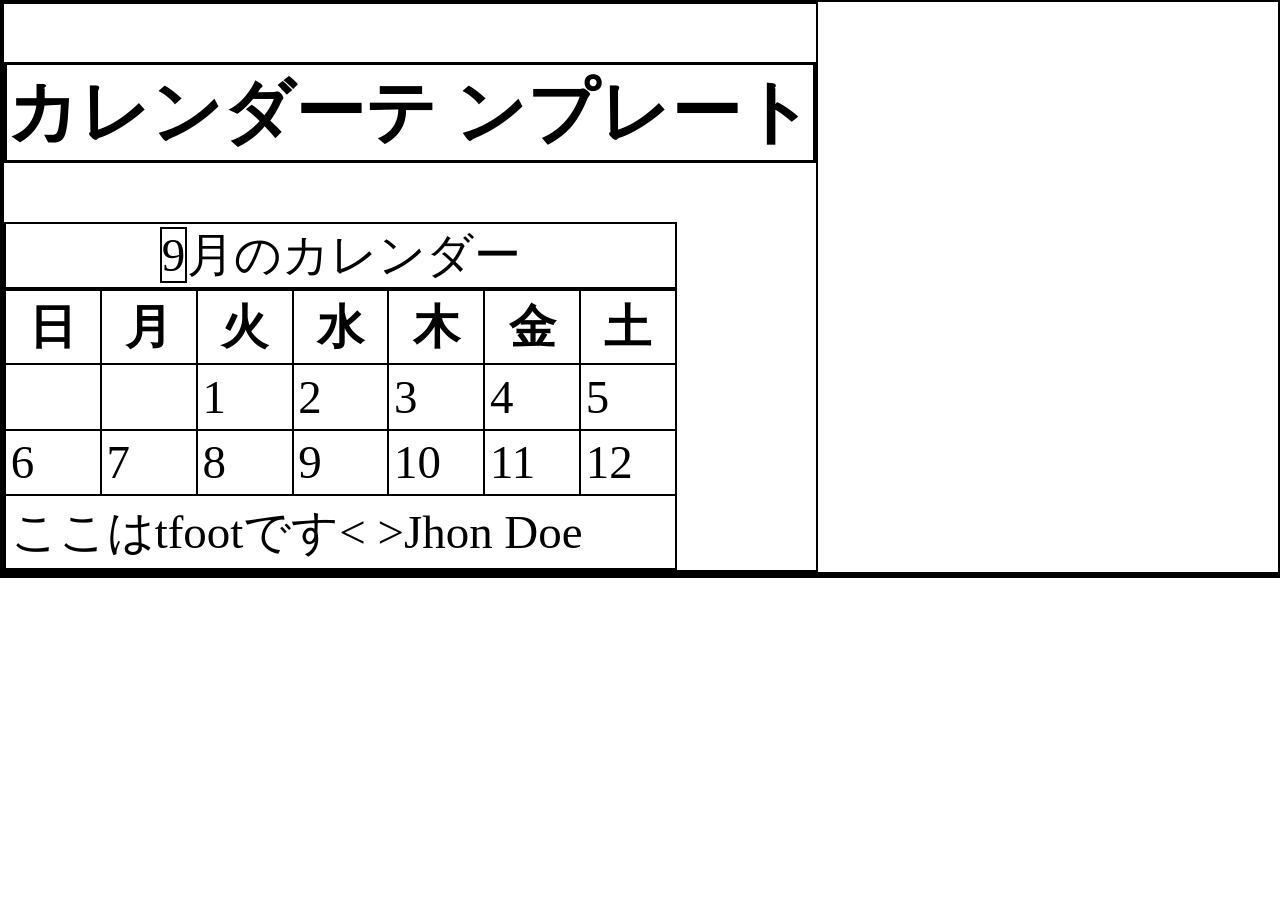
==== object/calendar/index.html @ 9ff5f396 "feat(calendar): update Calendar constructor to correctly append month span element in caption" ====
<!DOCTYPE html>
<html lang="ja">
<head>
  <meta charset="UTF-8">
  <meta name="viewport" content="width=device-width, initial-scale=1.0">
  <title>Document</title>
  <link rel="stylesheet" href="style.css">
</head>
<body>
  <section id="template" class="calendar"> 
    <h2>カレンダーテ  ンプレート</h2>
    <table >
      <caption><span class="month">9</span>月のカレンダー</caption>
      <thead>
        <tr>
          <th class="day sun">日</th>
          <th class="day mon">月</th>
          <th class="day tue">火</th>
          <th class="day wed">水</th>
          <th class="day thu">木</th>
          <th class="day fri">金</th>
          <th class="day sat">土</th>
        </tr>
      </thead>
      <tfoot>
        <tr>
          <td colspan="7">ここはtfootです&lt; &gt;Jhon&nbsp;Doe</td>
        </tr>
      </tfoot>
      <tbody>
        <tr>
          <td class="day sun">&nbsp;</td>
          <td class="day"> &nbsp;</td>
          <td class="day">1</td>
          <td class="day">2</td>
          <td class="day">3</td>
          <td class="day">4</td>
          <td class="day sat">5</td>
        </tr>
        <tr>
          <td class="day sun">6</td>
          <td class="day today">7</td>
          <td class="day">8</td>
          <td class="day">9</td>
          <td class="day">10</td>
          <td class="day">11</td>
          <td class="day sat">12</td>
        </tr>
      </tbody>
    </table>
  </section>
  <div id="template">
    <template id="cal_body" class="calendar">

    </template>
    <template id="cal_row">
      
    </template>
  </div>
  <section id="actual"></section> 
  <script src="Calendar.js"></script>
  <script>
    const cal = new Calendar('actual');
  </script>
</body>
</html>
---- object/calendar/style.css ----
@charset "utf-8";

html{
    font-size: 16pt;
}

*{
    border:0.05em solid black;
}

body{
    margin: 0;
    padding: 0;
}

.calendar{
    font-size: 2.2em;
    width: max-content;
    }

.calendar h2{
    width: max-content;
}

.calendar table{
    border-collapse: collapse;
}

.calendar {
    td,
    th{
    width: 1.8em;
    padding: 0.1em;
    }
}
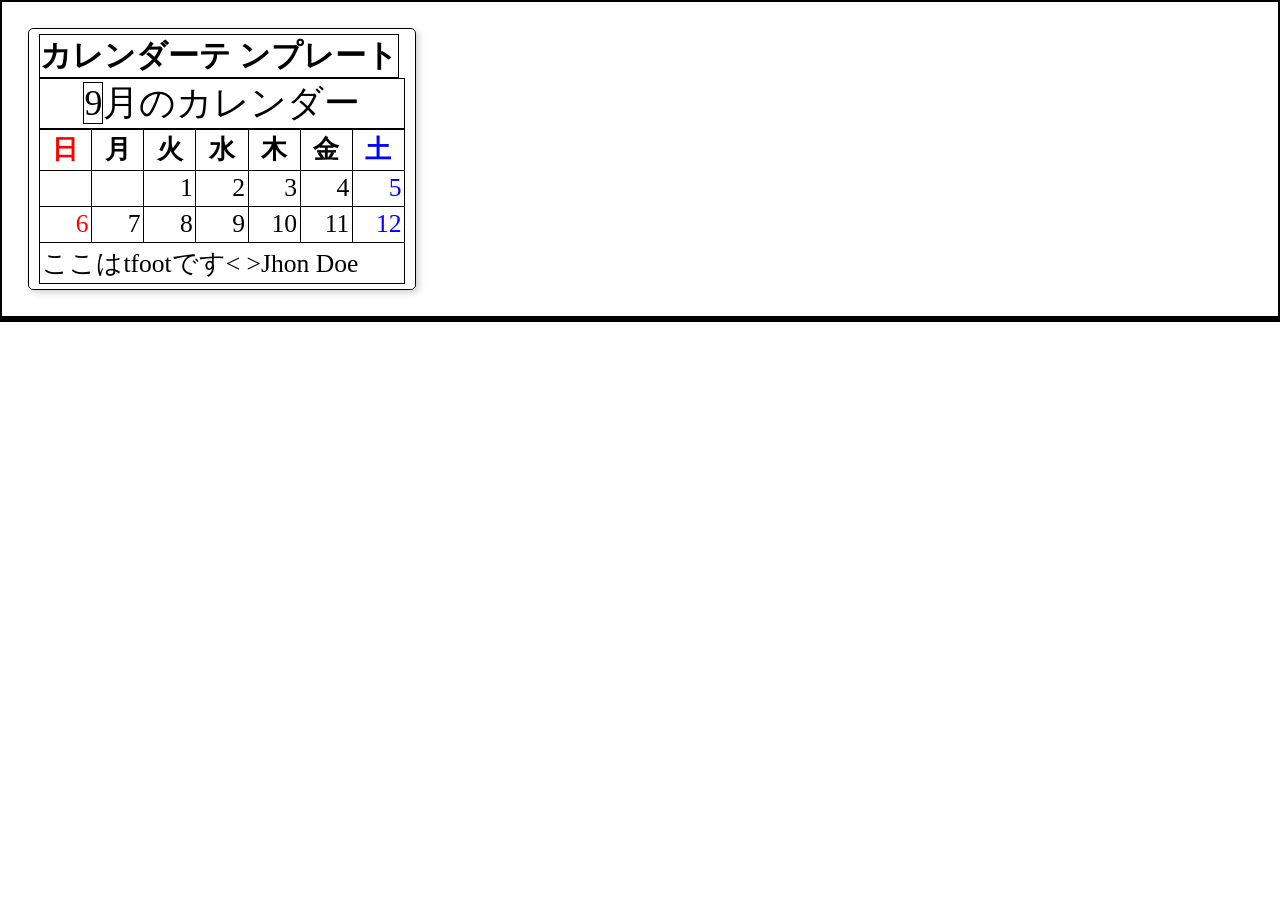
==== commit e5462a70: "feat(calendar): refactor Calendar class and update HTML structure for improved layout" ====
--- a/object/calendar/index.html
+++ b/object/calendar/index.html
@@ -51,10 +51,38 @@
   </section>
   <div id="template">
     <template id="cal_body" class="calendar">
-
+      <h2></h2>
+      <table >
+      <caption><span class="month">9</span>月のカレンダー</caption>
+      <thead>
+        <tr>
+          <th class="day sun">日</th>
+          <th class="day mon">月</th>
+          <th class="day tue">火</th>
+          <th class="day wed">水</th>
+          <th class="day thu">木</th>
+          <th class="day fri">金</th>
+          <th class="day sat">土</th>
+        </tr>
+      </thead>
+      <tfoot>
+        <tr>
+          <td colspan="7"></td>
+        </tr>
+      </tfoot>
+      <tbody></tbody>
+    </table>
     </template>
     <template id="cal_row">
-      
+        <tr>
+          <td class="day sun"><span></span></td>
+          <td class="day today"><span></span></td>
+          <td class="day"><span></span></td>
+          <td class="day"><span></span></td>
+          <td class="day"><span></span></td>
+          <td class="day"><span></span></td>
+          <td class="day sat"><span></span></td>
+        </tr>
     </template>
   </div>
   <section id="actual"></section> 
--- a/object/calendar/style.css
+++ b/object/calendar/style.css
@@ -13,23 +13,66 @@
     padding: 0;
 }
 
+section:has(.prototype){
+    position: relative;
+}
+
+.prototype::before{
+    content:"PROTOTYPE";
+    font-size: 2em;
+    color:rgba(255,255,0,0.6);
+    transform: translate(-50%,-50%) rotate(340deg);
+    display: block;
+    position: absolute;
+    top: 50%;
+    left: 50%;
+    width: fit-content;
+    height: fit-content;
+    font-weight: bold;
+}
+
 .calendar{
-    font-size: 2.2em;
+    margin:1em;
+    padding: 0.2em 0.4em;
+    font-size: 1.2em;
     width: max-content;
+
+    border-radius: 0.2em;
+    box-shadow: 0.1em 0.1em 0.3em rgba(0,0,0,0.2);
     }
 
 .calendar h2{
+    font-size: 1.2em;
+    margin: 0;
     width: max-content;
 }
 
 .calendar table{
     border-collapse: collapse;
+    max-width: 0.2em auto;
 }
 
+.calendar caption{
+    font-size: 1.4em;
+}
 .calendar {
     td,
     th{
     width: 1.8em;
     padding: 0.1em;
     }
+
+    tbody td{
+        text-align: right;
+    }
+
+    .day {}
+    
+    .sat{
+        color: blue;
+    }
+
+    .sun{
+        color: red;
+    }
 }
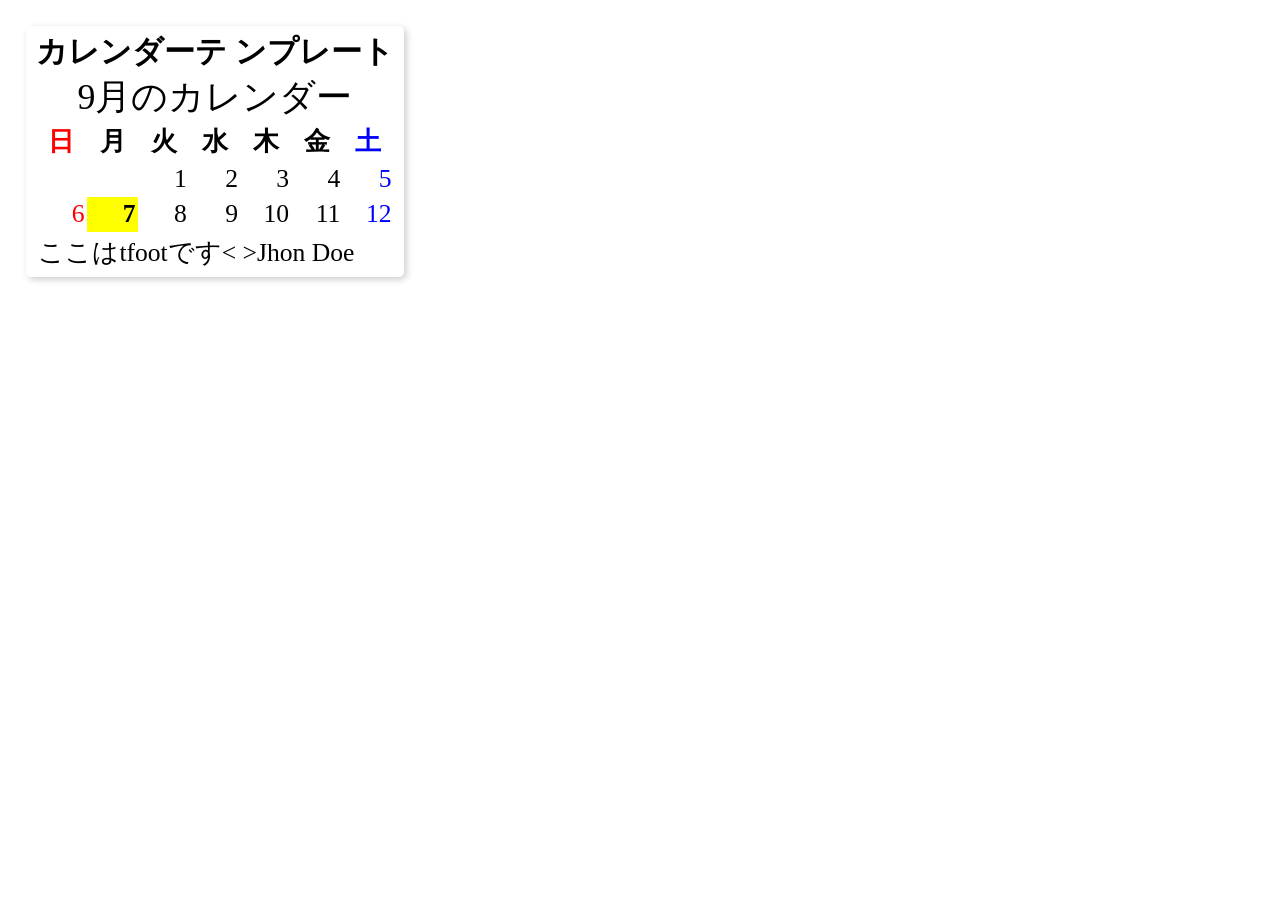
==== commit 2f2ece8e: "feat(calendar): enhance calendar rendering and styling for better visibility" ====
--- a/object/calendar/index.html
+++ b/object/calendar/index.html
@@ -49,9 +49,9 @@
       </tbody>
     </table>
   </section>
-  <div id="template">
-    <template id="cal_body" class="calendar">
-      <h2></h2>
+    <template id="cal_body">
+      <div class="calendar">
+      <h2 class="title"></h2>
       <table >
       <caption><span class="month">9</span>月のカレンダー</caption>
       <thead>
@@ -67,28 +67,30 @@
       </thead>
       <tfoot>
         <tr>
-          <td colspan="7"></td>
+          <td colspan="7" class="remark"></td>
         </tr>
       </tfoot>
       <tbody></tbody>
     </table>
+      </div>
     </template>
     <template id="cal_row">
         <tr>
           <td class="day sun"><span></span></td>
-          <td class="day today"><span></span></td>
+          <td class="day"><span></span></td>
           <td class="day"><span></span></td>
           <td class="day"><span></span></td>
           <td class="day"><span></span></td>
           <td class="day"><span></span></td>
           <td class="day sat"><span></span></td>
         </tr>
+        
     </template>
   </div>
   <section id="actual"></section> 
   <script src="Calendar.js"></script>
   <script>
-    const cal = new Calendar('actual');
+  const cal = new Calendar('actual');
   </script>
 </body>
 </html>
--- a/object/calendar/style.css
+++ b/object/calendar/style.css
@@ -5,7 +5,7 @@
 }
 
 *{
-    border:0.05em solid black;
+    /* border:0.05em solid black; */
 }
 
 body{
@@ -66,7 +66,10 @@
         text-align: right;
     }
 
-    .day {}
+    .today {
+        background-color: rgba(255,255,0,1);
+        font-weight: bold;
+    }
     
     .sat{
         color: blue;
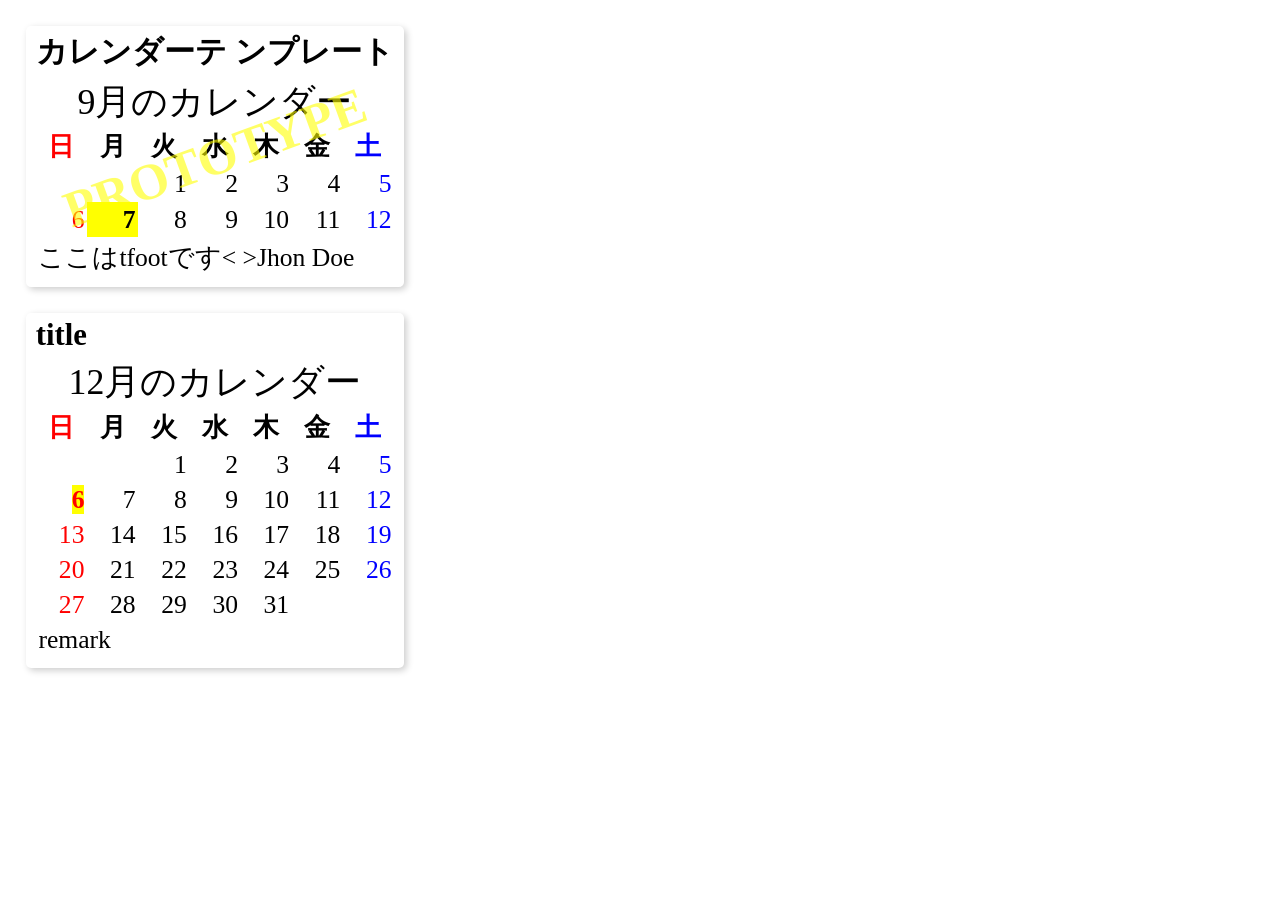
==== commit 2c13c7e7: "Refactor code structure for improved readability and maintainability" ====
--- a/object/calendar/index.html
+++ b/object/calendar/index.html
@@ -9,7 +9,7 @@
 <body>
   <section id="template" class="calendar"> 
     <h2>カレンダーテ  ンプレート</h2>
-    <table >
+    <table class="prototype">
       <caption><span class="month">9</span>月のカレンダー</caption>
       <thead>
         <tr>
@@ -86,11 +86,13 @@
         </tr>
         
     </template>
-  </div>
   <section id="actual"></section> 
   <script src="Calendar.js"></script>
   <script>
-  const cal = new Calendar('actual');
+    const cal = new Calendar('actual');
+    cal.title = 'title';
+    cal.remark = 'remark';
+    cal.render();
   </script>
 </body>
 </html>
--- a/object/calendar/style.css
+++ b/object/calendar/style.css
@@ -49,7 +49,7 @@
 
 .calendar table{
     border-collapse: collapse;
-    max-width: 0.2em auto;
+    margin: 0.2em auto;
 }
 
 .calendar caption{
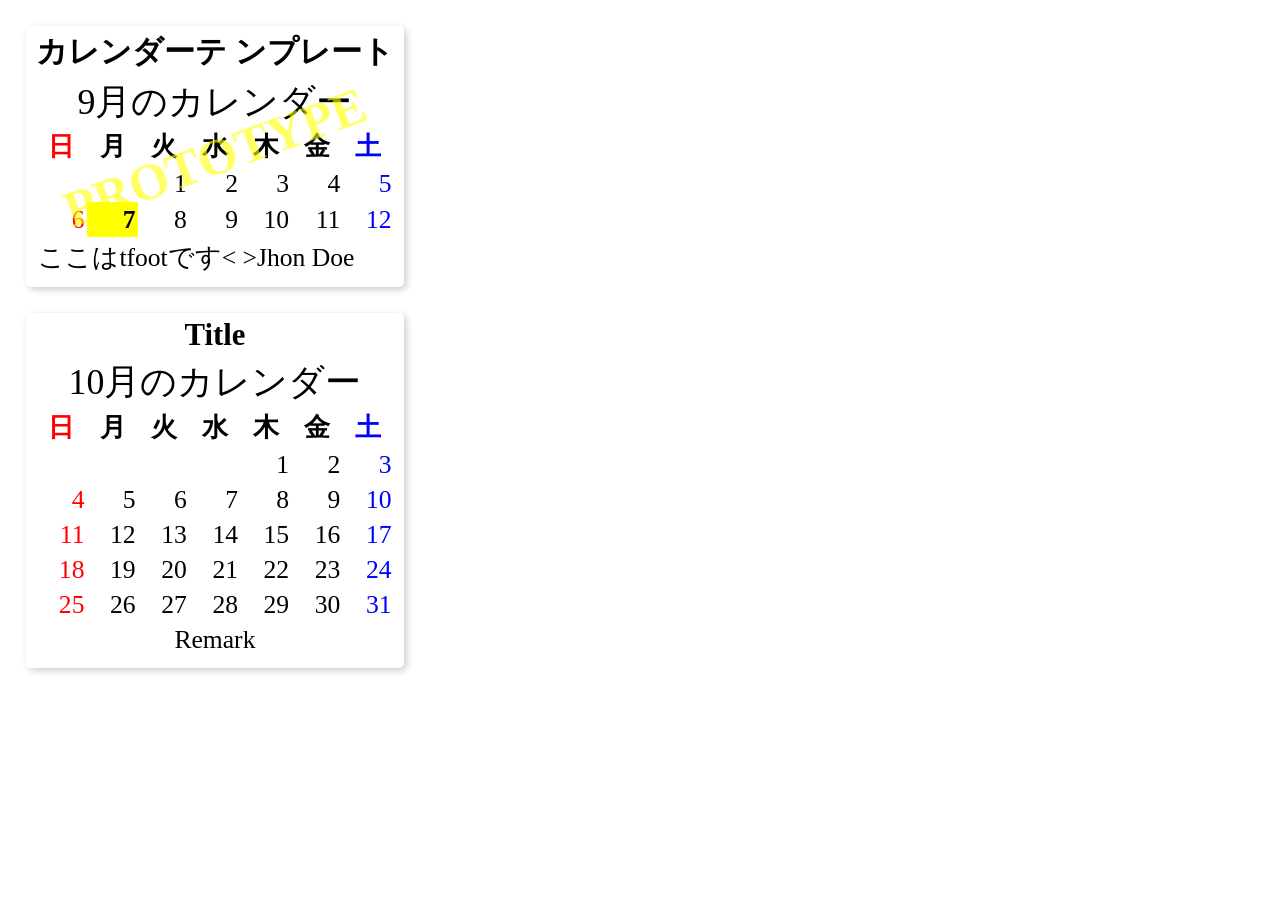
==== commit 9f016da3: "fix(calendar): improve constructor logic and formatting for better clarity style(calendar): enhance " ====
--- a/object/calendar/index.html
+++ b/object/calendar/index.html
@@ -1,14 +1,16 @@
 <!DOCTYPE html>
 <html lang="ja">
+
 <head>
   <meta charset="UTF-8">
   <meta name="viewport" content="width=device-width, initial-scale=1.0">
   <title>Document</title>
   <link rel="stylesheet" href="style.css">
 </head>
+
 <body>
-  <section id="template" class="calendar"> 
-    <h2>カレンダーテ  ンプレート</h2>
+  <section id="template" class="calendar">
+    <h2>カレンダーテ ンプレート</h2>
     <table class="prototype">
       <caption><span class="month">9</span>月のカレンダー</caption>
       <thead>
@@ -49,50 +51,52 @@
       </tbody>
     </table>
   </section>
-    <template id="cal_body">
-      <div class="calendar">
+  <template id="cal_body">
+    <div class="calendar">
       <h2 class="title"></h2>
-      <table >
-      <caption><span class="month">9</span>月のカレンダー</caption>
-      <thead>
-        <tr>
-          <th class="day sun">日</th>
-          <th class="day mon">月</th>
-          <th class="day tue">火</th>
-          <th class="day wed">水</th>
-          <th class="day thu">木</th>
-          <th class="day fri">金</th>
-          <th class="day sat">土</th>
-        </tr>
-      </thead>
-      <tfoot>
-        <tr>
-          <td colspan="7" class="remark"></td>
-        </tr>
-      </tfoot>
-      <tbody></tbody>
-    </table>
-      </div>
-    </template>
-    <template id="cal_row">
-        <tr>
-          <td class="day sun"><span></span></td>
-          <td class="day"><span></span></td>
-          <td class="day"><span></span></td>
-          <td class="day"><span></span></td>
-          <td class="day"><span></span></td>
-          <td class="day"><span></span></td>
-          <td class="day sat"><span></span></td>
-        </tr>
-        
-    </template>
-  <section id="actual"></section> 
+      <table>
+        <caption><span class="month">9</span>月のカレンダー</caption>
+        <thead>
+          <tr>
+            <th class="day sun">日</th>
+            <th class="day mon">月</th>
+            <th class="day tue">火</th>
+            <th class="day wed">水</th>
+            <th class="day thu">木</th>
+            <th class="day fri">金</th>
+            <th class="day sat">土</th>
+          </tr>
+        </thead>
+        <tfoot>
+          <tr>
+            <td colspan="7" class="remark"></td>
+          </tr>
+        </tfoot>
+        <tbody></tbody>
+      </table>
+    </div>
+  </template>
+  <template id="cal_row">
+    <tr>
+      <td class="day sun"><span></span></td>
+      <td class="day"><span></span></td>
+      <td class="day"><span></span></td>
+      <td class="day"><span></span></td>
+      <td class="day"><span></span></td>
+      <td class="day"><span></span></td>
+      <td class="day sat"><span></span></td>
+    </tr>
+
+  </template>
+  <section id="actual"></section>
   <script src="Calendar.js"></script>
   <script>
-    const cal = new Calendar('actual');
-    cal.title = 'title';
-    cal.remark = 'remark';
+    // カレンダーを作成する
+    const cal = new Calendar('actual', 2026, 10);
+    cal.title = 'Title';
+    cal.remark = 'Remark';
     cal.render();
   </script>
 </body>
+
 </html>
--- a/object/calendar/style.css
+++ b/object/calendar/style.css
@@ -1,27 +1,27 @@
 @charset "utf-8";
 
-html{
+html {
     font-size: 16pt;
 }
 
-*{
+* {
     /* border:0.05em solid black; */
 }
 
-body{
+body {
     margin: 0;
     padding: 0;
 }
 
-section:has(.prototype){
+section:has(.prototype) {
     position: relative;
 }
 
-.prototype::before{
-    content:"PROTOTYPE";
+.prototype::before {
+    content: "PROTOTYPE";
     font-size: 2em;
-    color:rgba(255,255,0,0.6);
-    transform: translate(-50%,-50%) rotate(340deg);
+    color: rgba(255, 255, 0, 0.6);
+    transform: translate(-50%, -50%) rotate(340deg);
     display: block;
     position: absolute;
     top: 50%;
@@ -31,51 +31,62 @@
     font-weight: bold;
 }
 
-.calendar{
-    margin:1em;
+.calendar {
+    margin: 1em;
     padding: 0.2em 0.4em;
     font-size: 1.2em;
     width: max-content;
 
     border-radius: 0.2em;
-    box-shadow: 0.1em 0.1em 0.3em rgba(0,0,0,0.2);
-    }
+    box-shadow: 0.1em 0.1em 0.3em rgba(0, 0, 0, 0.2);
+}
 
-.calendar h2{
+.calendar h2 {
     font-size: 1.2em;
     margin: 0;
     width: max-content;
 }
 
-.calendar table{
+.calendar table {
     border-collapse: collapse;
     margin: 0.2em auto;
 }
 
-.calendar caption{
+.calendar caption {
     font-size: 1.4em;
 }
+
 .calendar {
+
     td,
-    th{
-    width: 1.8em;
-    padding: 0.1em;
+    th {
+        width: 1.8em;
+        padding: 0.1em;
     }
 
-    tbody td{
+    tbody td {
         text-align: right;
     }
 
     .today {
-        background-color: rgba(255,255,0,1);
+        background-color: rgba(255, 255, 0, 1);
         font-weight: bold;
     }
-    
-    .sat{
+
+    .sat {
         color: blue;
     }
 
-    .sun{
+    .sun {
         color: red;
     }
+}
+
+.calendar .title {
+    text-align: center;
+    width: auto;
+}
+
+.remark {
+    text-align: center;
 }
